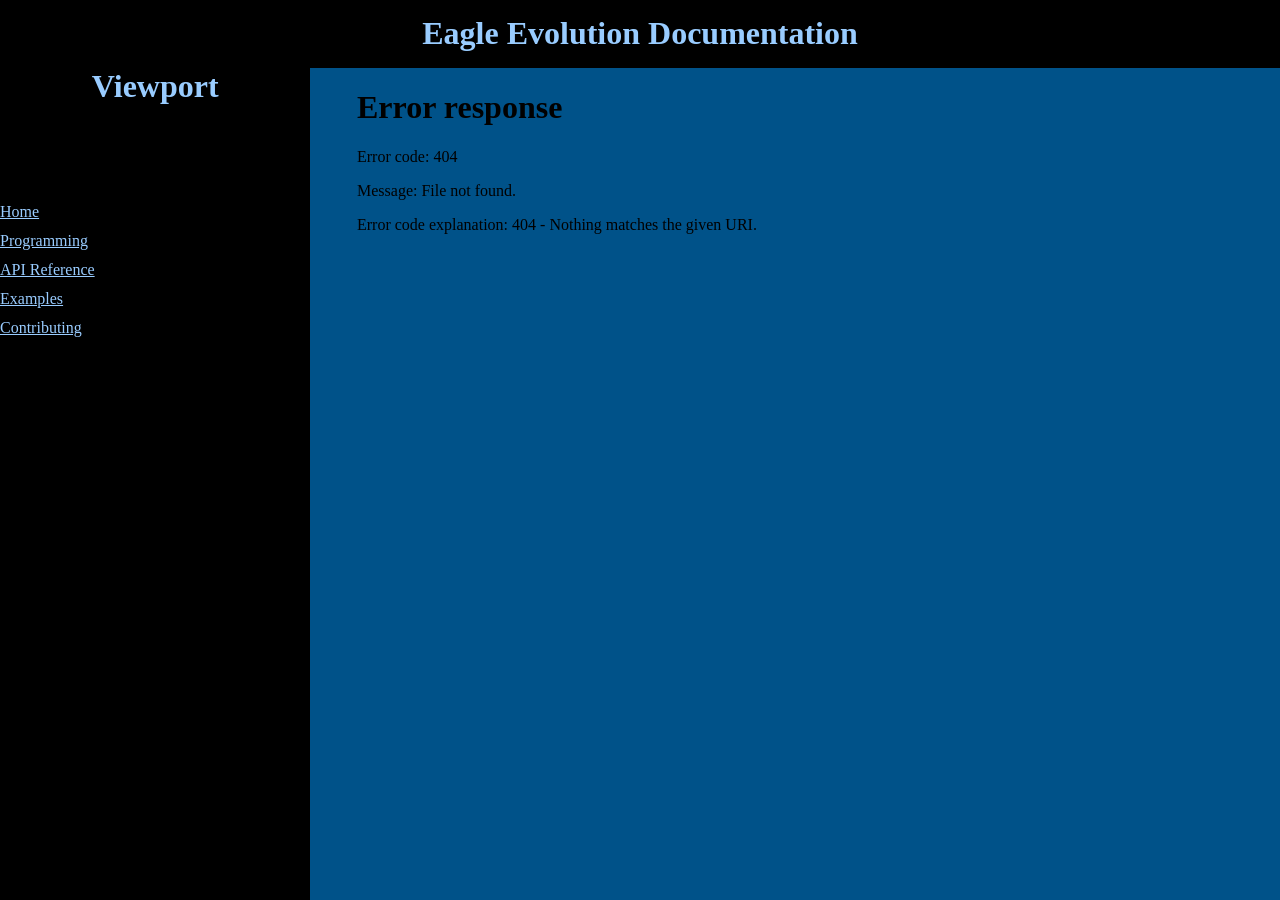
==== src/index.html @ 99567dca "Fixed Iframes being broken." ====
<!DOCTYPE html>

<html lang="en">
    <head>
        <meta charset="UTF-8">
        <meta name="viewport" content="width=device-width, initial-scale=1.0">
        <title>3322 Documentation</title>

        <link rel="stylesheet" href="Styles/GeneralStyles.css">
        <link rel="stylesheet" href="Styles/EssentialComponentStyles.css">
    </head>

    <header>
        <h1>Eagle Evolution Documentation</h1>
    </header>

    <body>
        <a class="Logo-Container">
            <img src="Content/Images/3322_emblem_no_background.png" alt="3322 Logo" class="Logo">
        </a>

        <div class="Body-Container">
            <div class="Sidebar-Container">
                <div class="Sidebar-Header">
                    <h1>Viewport</h1>
                </div>

                <div class="Sidebar-Content">
                    <a class="ViewportSwitchButton" href="Content/Pages/HomePage.html" target="IframeTest">Home</a>
                    <a class="ViewportSwitchButton" href="Content/Pages/Programming.html" target="IframeTest">Programming</a>
                    <a class="ViewportSwitchButton" href="Content/Defaults/DefaultPage.html" target="IframeTest">API Reference</a>
                    <a class="ViewportSwitchButton" href="Content/Defaults/DefaultPage.html" target="IframeTest">Examples</a>
                    <a class="ViewportSwitchButton" href="Content/Pages/Contributing.html" target="IframeTest">Contributing</a>
                </div>
            </div>

            <!-- Content must be defined and drawn last -->
            <iframe src="Pages/HomePage.html" class="Main-Content" name="IframeTest" id="Content-Frame"></iframe>
        </div>

        <script src="Scripts/Main.ts"></script>
    </body>
</html>
---- src/Styles/GeneralStyles.css ----
body {
    margin: 0;
}

h1 {
    margin: 0;
}

html {
    margin: 0;
}

iframe {
    border: none;
}
---- src/Styles/EssentialComponentStyles.css ----
/* ====== Sidebar Styles ====== */
.Sidebar-Container {
    margin: 0;
    width: 25%;
    height: 100vh;
    z-index: 4;
}

.Sidebar-Header {
    font-size: 1.0em;
    text-align: center;

    color: var(--3322-light-blue);
    background-color: var(--3322-black);

    height: 15%;
}

.Sidebar-Content {
    display: flex;
    flex-direction: column;
    gap: 0.7em;

    color: var(--3322-white);
    background-color: var(--3322-black);

    height: 85%;
}


/* ====== Main Viewport ====== */
.Main-Content {
    margin: 0;
    width: 75%;
    height: 92.5vh;
    z-index: 1;

    background-color: var(--3322-dark-blue);
    color: var(--3322-white);
    padding-left: 3%;
}

.Body-Container {
    display: flex;
    flex-direction: row;
    gap: 0;
    overflow: hidden;
    height: 92.5vh;
}

.Logo {
    height: 10vh;
    width: auto;
    z-index: 5;

    position: fixed;
    transform: translate(88.5em, 35em) scale(2);
}

.ViewportSwitchButton:link, .ViewportSwitchButton:visited, .ViewportSwitchButton:hover, .ViewportSwitchButton:active {
    color: var(--3322-light-blue);
}




/* ====== Header Styles ====== */
header {
    margin: 0;
    width: 100%;
    height: 7.5vh;
    z-index: 5;

    background-color: var(--3322-black);
    color: var(--3322-light-blue);

    font-size: 1.0em;

    display: flex;
    align-items: center;
    justify-content: center;
}


/* ====== Colors Styles ====== */

:root {
    --sky-blue: #99CCFFff;
    --baby-blue-ice: #8EC3F7ff;
    --baby-blue-ice-2: #83BBEEff;
    --cool-sky: #78B2E6ff;
    --cool-horizon: #6DA9DDff;
    --blue-grey: #62A0D5ff;
    --blue-bell: #5798CCff;
    --blue-bell-2: #4D8FC4ff;
    --steel-blue: #4286BCff;
    --steel-blue-2: #377EB3ff;
    --rich-cerulean: #2C75ABff;
    --cornflower-ocean: #216CA2ff;
    --baltic-blue: #16639Aff;
    --baltic-blue-2: #0B5B91ff;
    --baltic-blue-3: #005289ff;

    --3322-light-blue: #99CCFFff;
    --3322-dark-blue: #005289ff;
    --3322-grey: #97A6B2ff;
    --3322-white: #FFFFFFff;
    --3322-black: #000000ff;

    --PeptoBismol-Yellow: #ede342ff;
    --PeptoBismol-Orange: #f2bf6cff;
    --PeptoBismol-Peach: #f69a97ff;
    --PeptoBismol-Pink: #fb76c1ff;
    --PeptoBismol-NeonPink: #ff51ebff;
}
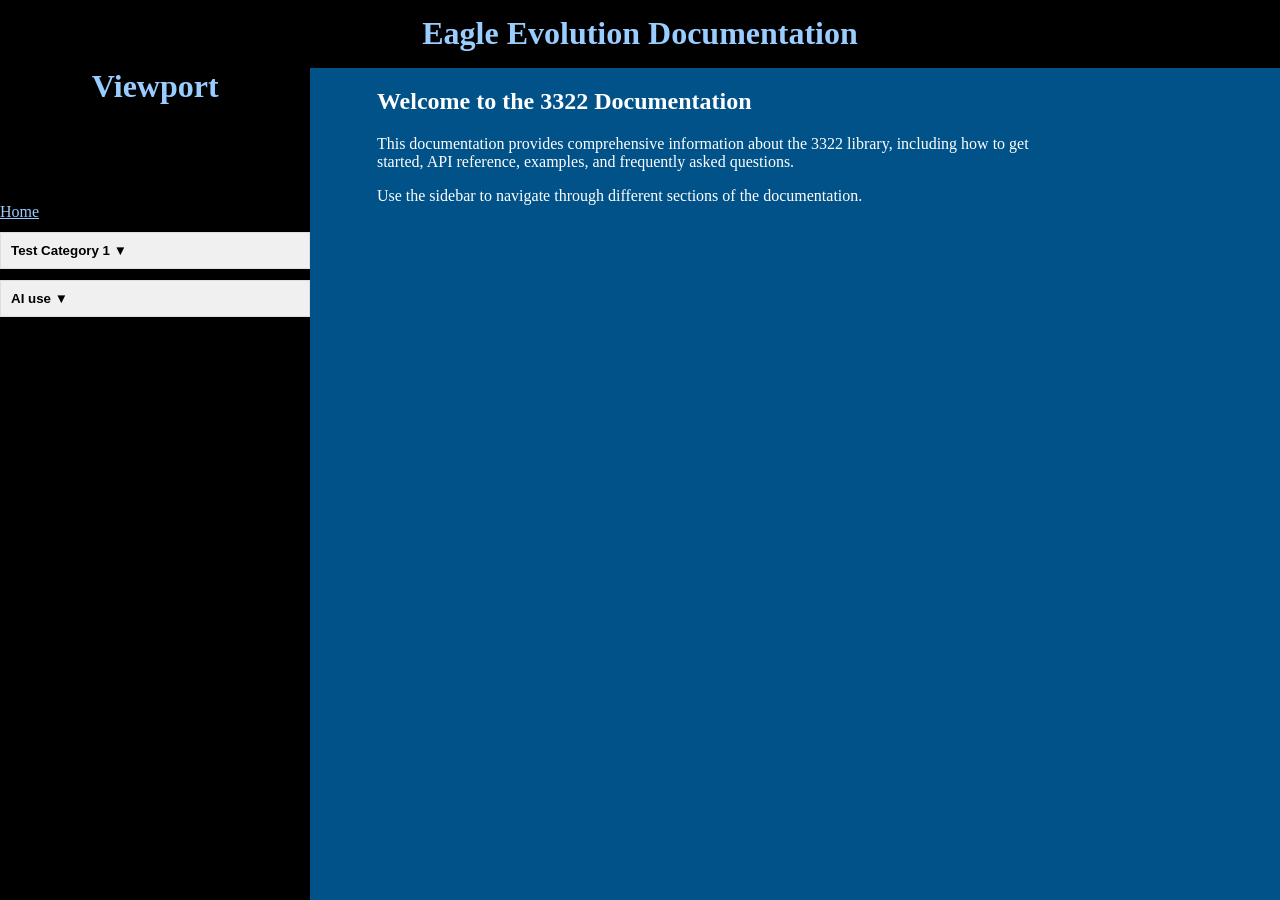
==== commit bdb0778c: "Finished the sidebar and the default IFrame content" ====
--- a/src/index.html
+++ b/src/index.html
@@ -26,18 +26,13 @@
                 </div>
 
                 <div class="Sidebar-Content">
-                    <a class="ViewportSwitchButton" href="Content/Pages/HomePage.html" target="IframeTest">Home</a>
-                    <a class="ViewportSwitchButton" href="Content/Pages/Programming.html" target="IframeTest">Programming</a>
-                    <a class="ViewportSwitchButton" href="Content/Defaults/DefaultPage.html" target="IframeTest">API Reference</a>
-                    <a class="ViewportSwitchButton" href="Content/Defaults/DefaultPage.html" target="IframeTest">Examples</a>
-                    <a class="ViewportSwitchButton" href="Content/Pages/Contributing.html" target="IframeTest">Contributing</a>
                 </div>
             </div>
 
             <!-- Content must be defined and drawn last -->
-            <iframe src="Pages/HomePage.html" class="Main-Content" name="IframeTest" id="Content-Frame"></iframe>
+            <iframe class="Main-Content" name="CentralIFrame" id="Content-Frame"></iframe>
         </div>
 
-        <script src="Scripts/Main.ts"></script>
+        <script src="Scripts/Main.js"></script>
     </body>
 </html>
--- a/src/Styles/EssentialComponentStyles.css
+++ b/src/Styles/EssentialComponentStyles.css
@@ -25,6 +25,35 @@
     background-color: var(--3322-black);
 
     height: 85%;
+}
+
+.CategoryDropdown {
+    margin: 0;
+}
+
+.CategoryButton {
+    width: 100%;
+    padding: 10px;
+    background-color: #f0f0f0;
+    border: 1px solid #ddd;
+    text-align: left;
+    cursor: pointer;
+    font-weight: bold;
+    transition: background-color 0.2s;
+}
+
+.CategoryButton:hover {
+    background-color: #e0e0e0;
+}
+
+.CategoryItems {
+    padding-left: 20px;
+    border-left: 2px solid #ddd;
+}
+
+.CategoryItems .ViewportSwitchButton {
+    display: block;
+    padding: 8px 10px;
 }
 
 
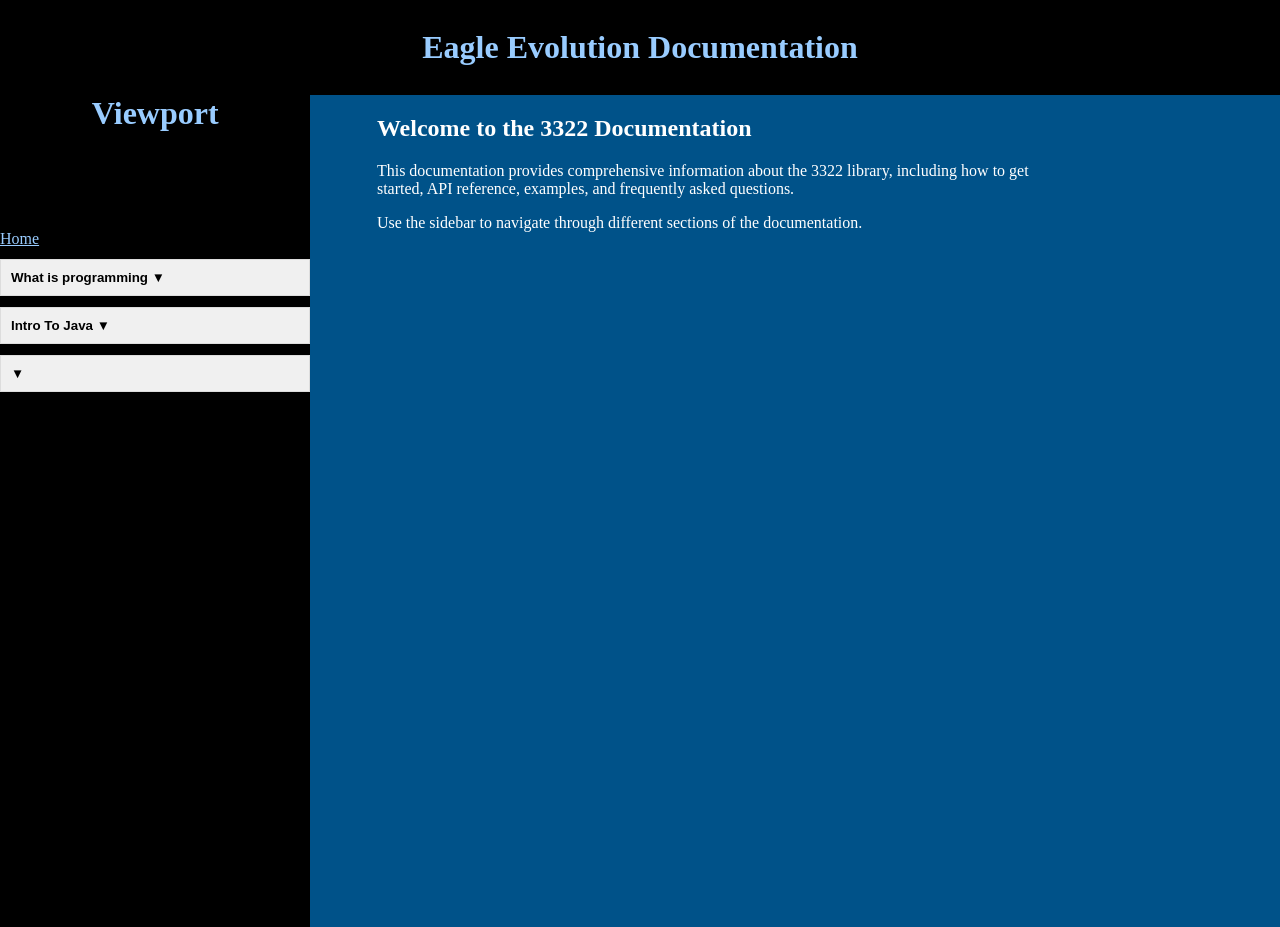
==== commit 49bdcb8d: "Finished this stuff I guess" ====
--- a/src/index.html
+++ b/src/index.html
@@ -11,7 +11,13 @@
     </head>
 
     <header>
-        <h1>Eagle Evolution Documentation</h1>
+        <div class="Website-Main-Header">
+            <h1>Eagle Evolution Documentation</h1>
+        </div>
+
+        <div class="Website-Subteam-Selection">
+            
+        </div>
     </header>
 
     <body>
@@ -33,6 +39,6 @@
             <iframe class="Main-Content" name="CentralIFrame" id="Content-Frame"></iframe>
         </div>
 
-        <script src="Scripts/Main.js"></script>
+        <script src="Scripts/DocumentionStructure.js"></script>
     </body>
 </html>
--- a/src/Styles/EssentialComponentStyles.css
+++ b/src/Styles/EssentialComponentStyles.css
@@ -97,7 +97,7 @@
 header {
     margin: 0;
     width: 100%;
-    height: 7.5vh;
+    height: 10.5vh;
     z-index: 5;
 
     background-color: var(--3322-black);
